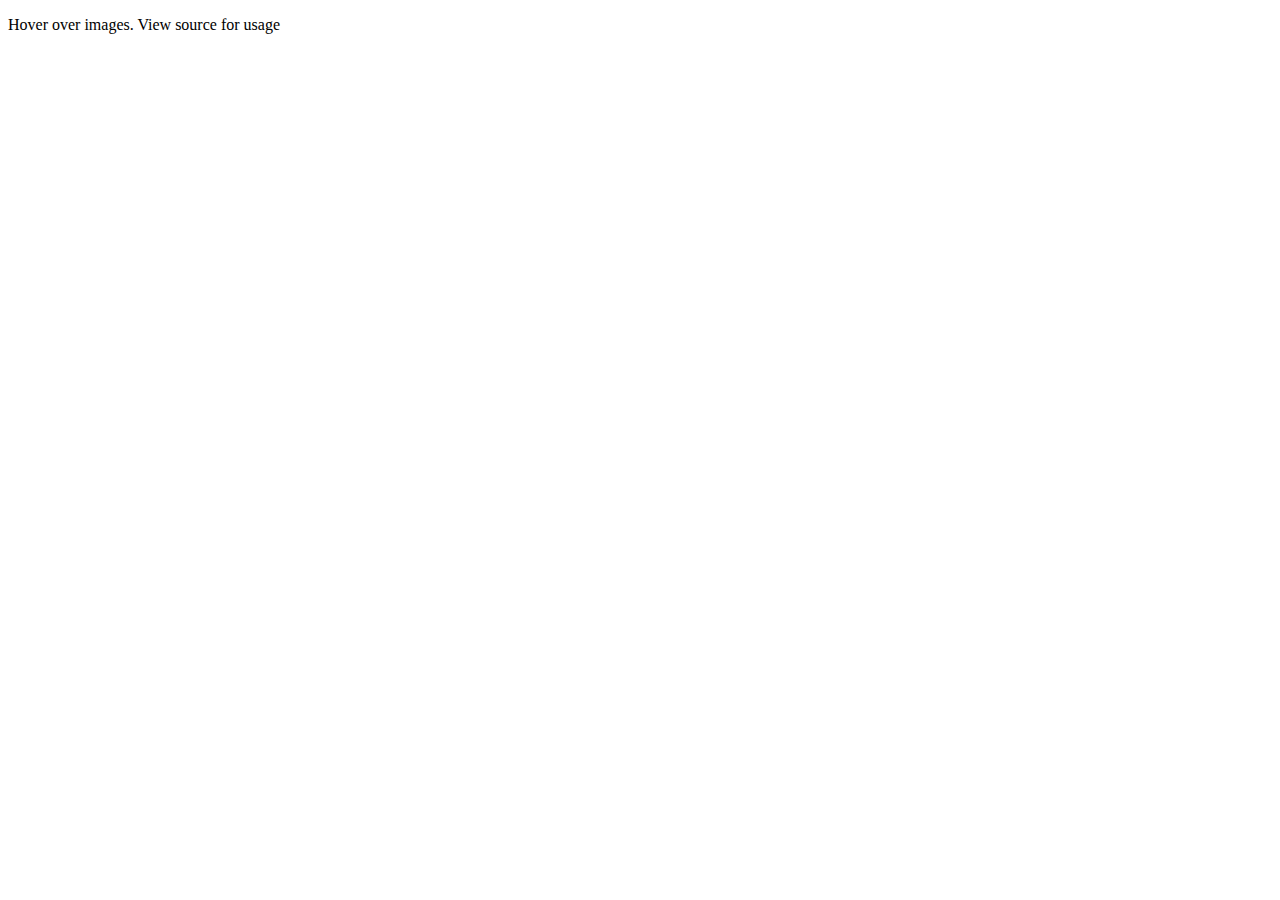
==== example/basic.html @ 57cd86a9 "Moved CSS into sub-folder for examples." ====
<!DOCTYPE html>
<html>
<head>
	<meta charset="utf-8">
	<title>Basic capturing example</title>
	<script src="../lib/jquery.js"></script>
	<script src="../src/capture.js"></script>
	<link rel="stylesheet" href="./style/gallery.css">
</head>
<body>
	<div id="gallery">
		<div class="pictures">
			<img src="images/blumen.jpeg">
			<img src="images/crookedspire.jpeg">
			<img src="images/landschaft.jpeg">
			<img src="images/our-sh.gif">
			<img src="images/servers.jpeg">
		</div>
	</div>
	<p>Hover over images. View source for usage</p>
	
	<script>
		var view = {
			// Called first
			init : function () {
				// this.element property is a reference to the element captured.
				// In this case, #gallery
				this.element.show();
			},
			onmouseover : {
				'img' : function (e) {
					$(e.target).addClass('hover');
				}
			},
			onmouseout : {
				'img' : function(e) {
					$(e.target).removeClass('hover');
				}
			}
		}
	
		$('#gallery').capture(view);
	</script>
</body>
</html>
---- example/style/gallery.css ----
#gallery {
	width: 500px;
	display:none;
}
#gallery .pictures img {
	margin: 5px;
	border : 3px solid black;
}
#gallery .pictures img.hover {
	border: 3px solid red;
}
#gallery .preview img {
	width: 150px;
	height: 150px;
}
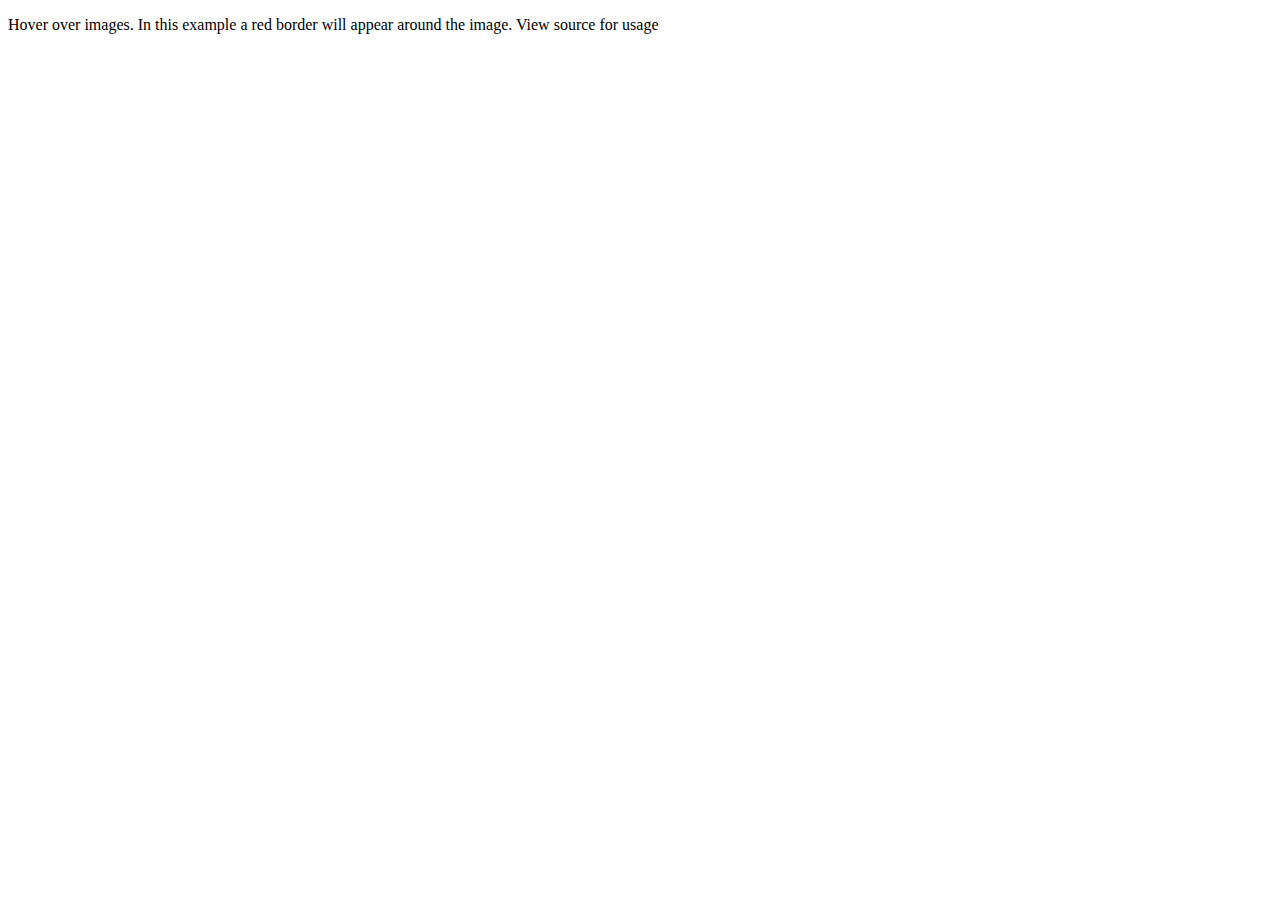
==== commit 107d41ce: "Better documentation for examples and using Capture.attach." ====
--- a/example/basic.html
+++ b/example/basic.html
@@ -17,7 +17,7 @@
 			<img src="images/servers.jpeg">
 		</div>
 	</div>
-	<p>Hover over images. View source for usage</p>
+	<p>Hover over images. In this example a red border will appear around the image. View source for usage</p>
 	
 	<script>
 		var view = {
@@ -39,7 +39,7 @@
 			}
 		}
 	
-		$('#gallery').capture(view);
+		Capture.attach('#gallery', view);	
 	</script>
 </body>
 </html>